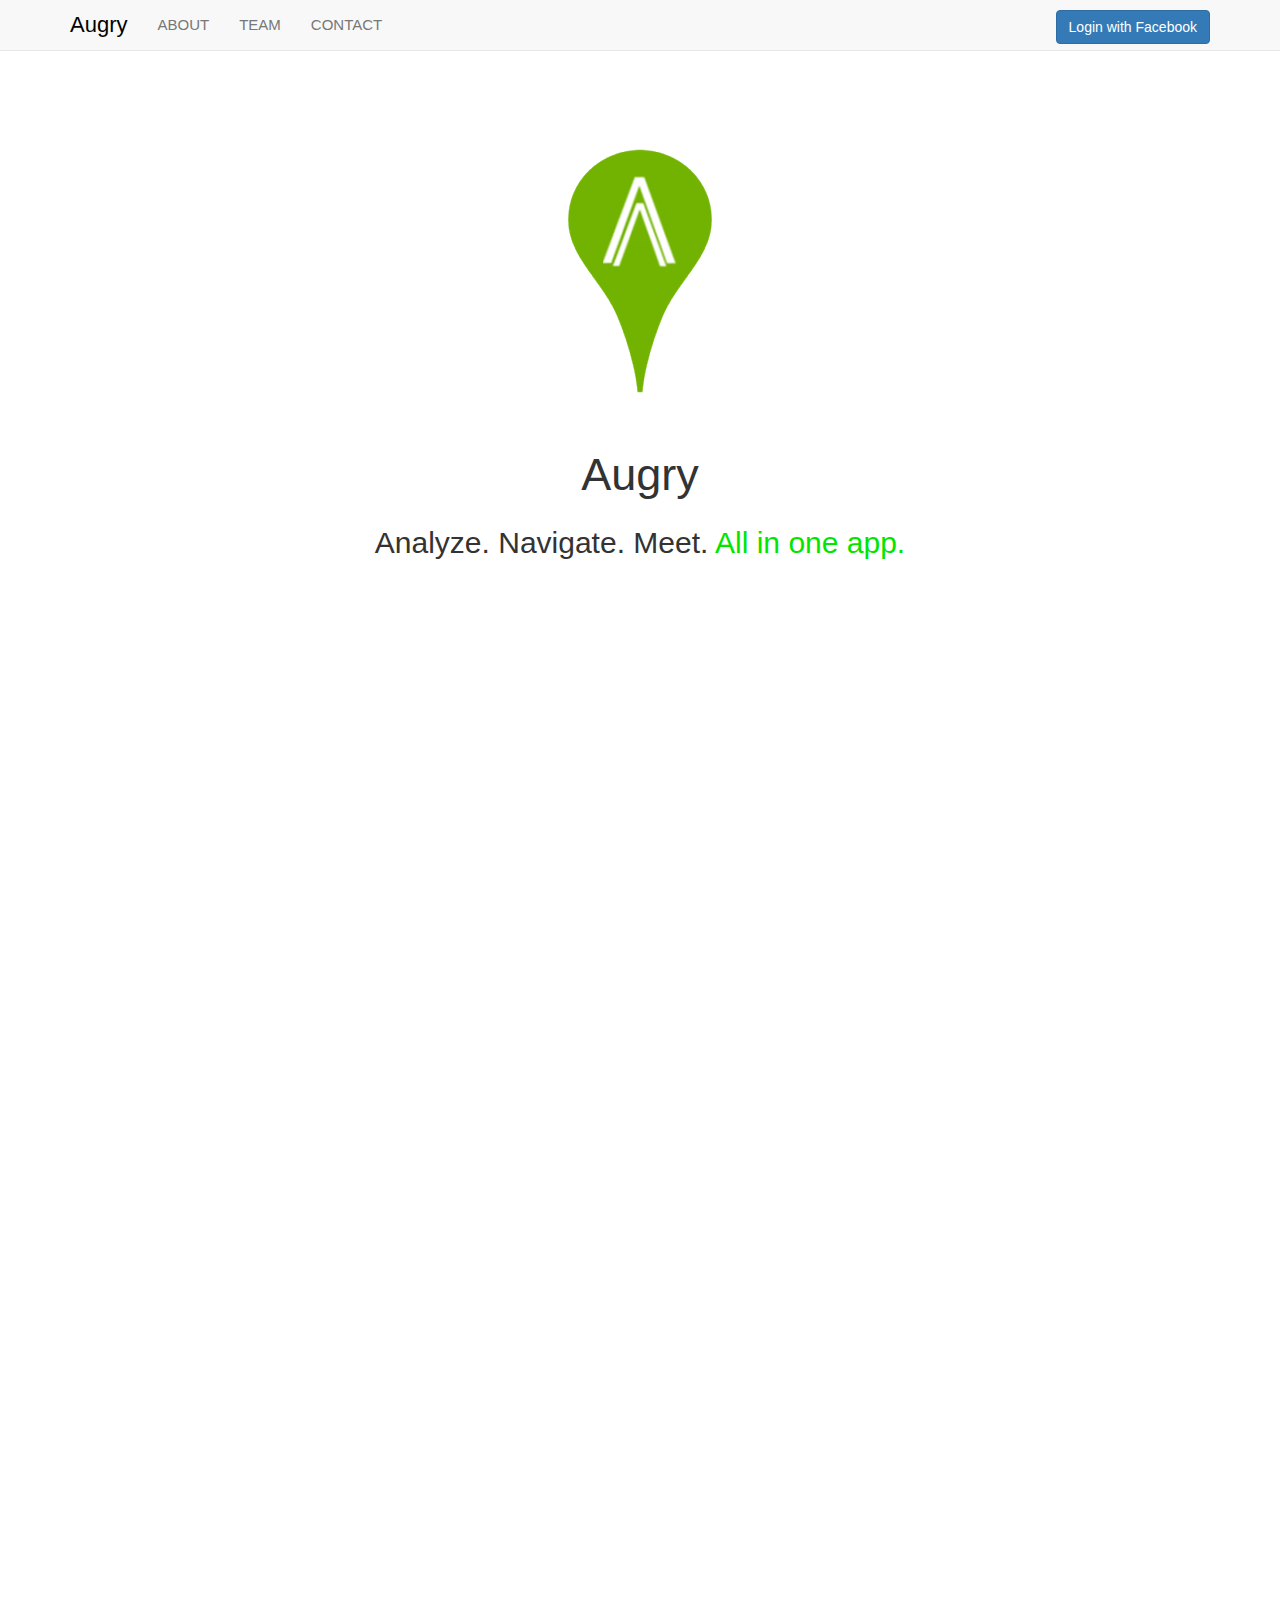
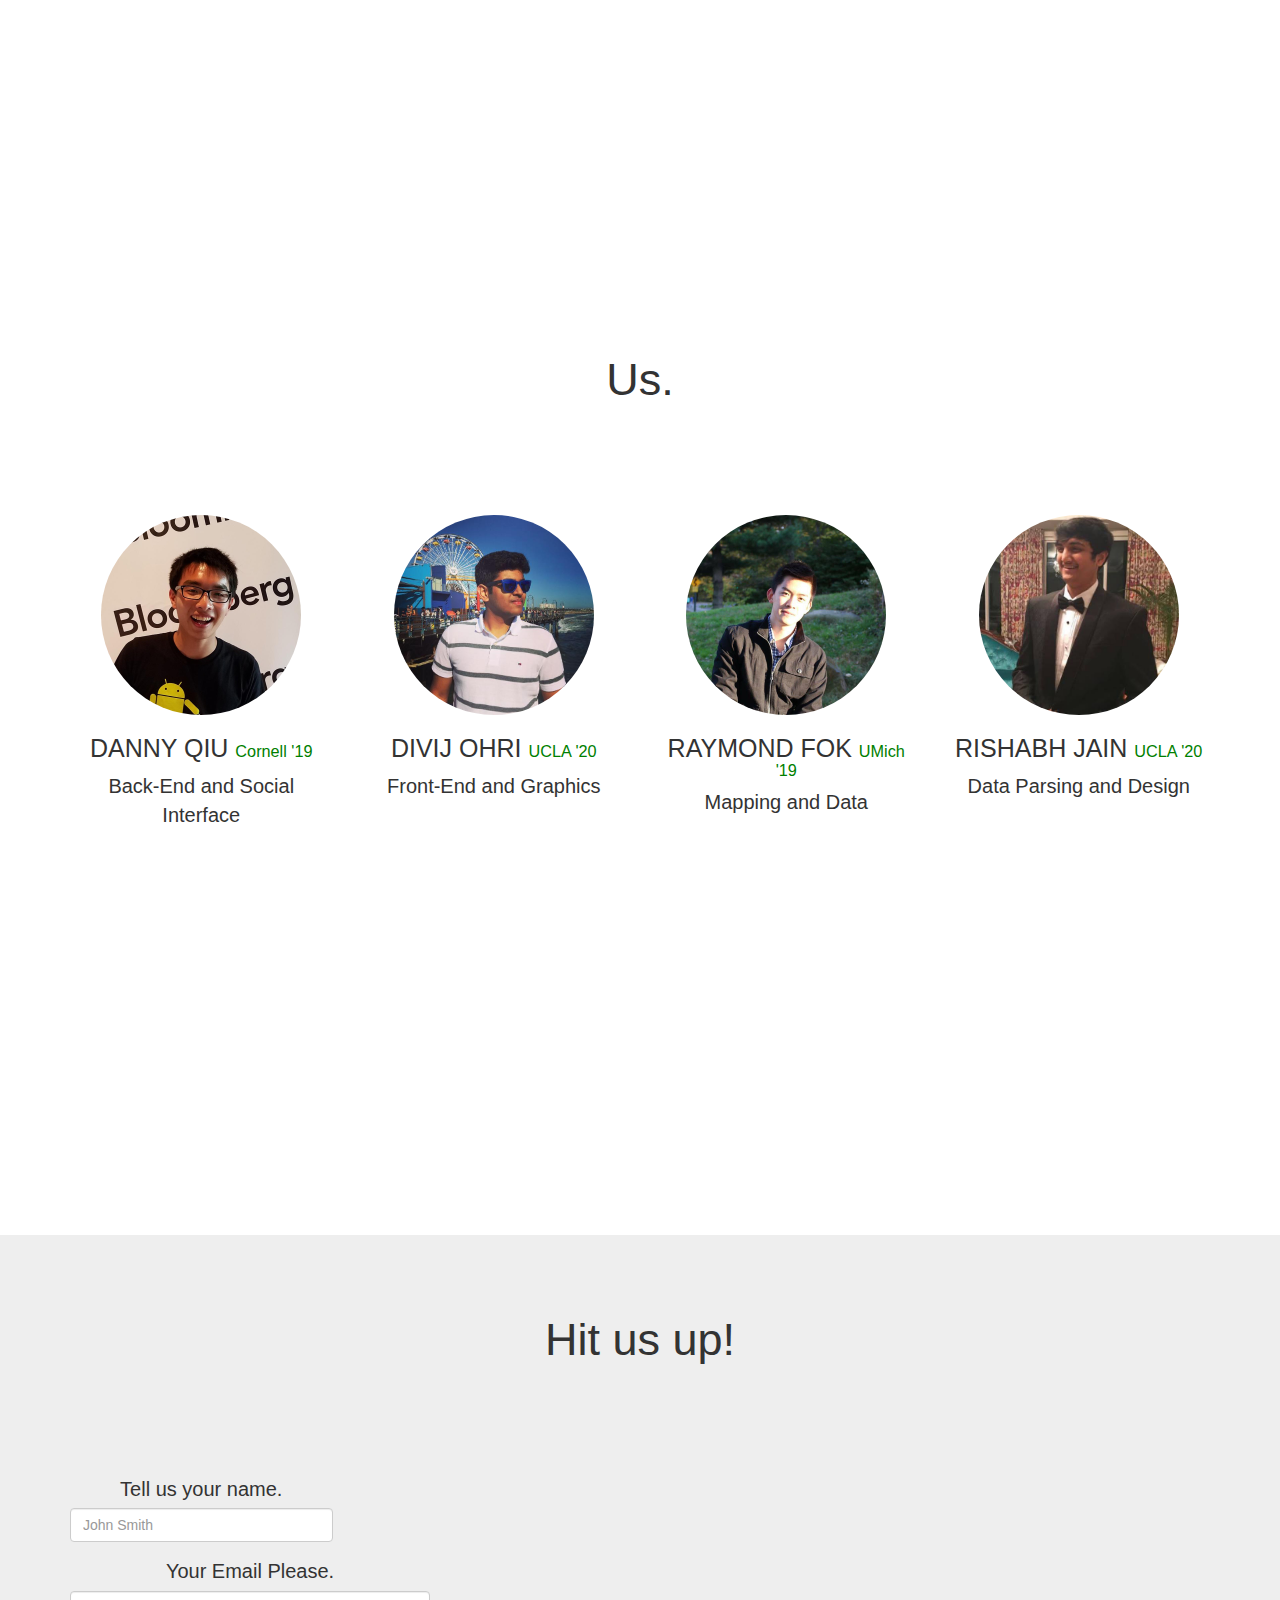
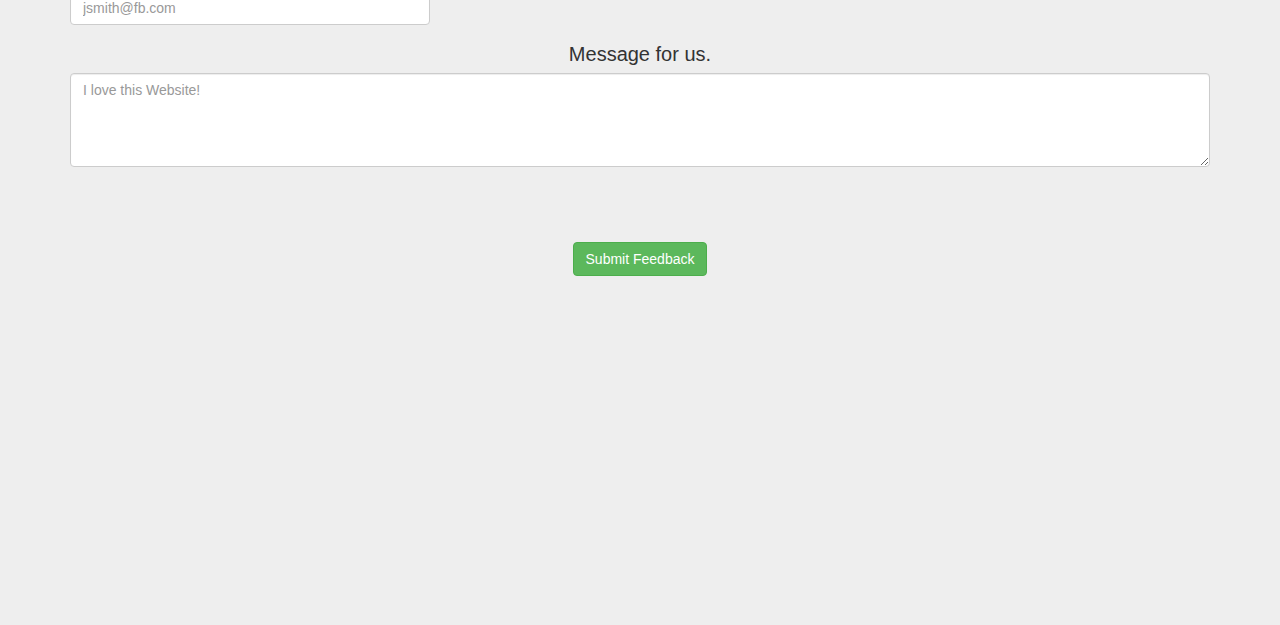
==== Mhacks Front end/new.html @ d8142a02 "Adding front end stuff" ====
<html lang="en"><head>

    <meta charset="utf-8">
    <meta http-equiv="X-UA-Compatible" content="IE=edge">
    <meta name="viewport" content="width=device-width, initial-scale=1">
    <meta name="description" content="">
    <meta name="author" content="">
    <style type="text/css">
        .center-img {
            margin: auto;
        }

        .clear {
            clear: both;
        }
    </style>
    <style type="text/css">
        .space{
            line-height: 150%;
            font-weight: 300;
            font-size: 30px;
        }
        .rishabh{
            font-size: 45px;
            font-weight: 300;
        }
        .divij{
            font-size: 15px;
            font-weight: 400;
        }
        .william{
            font-size: 22px;
            font-weight: 450;
            color: #000000;
        }
        .bio{
            font-weight: 300;
            font-size: 25px;
        }
        .fanny{
            font-size: 20px;
            font-weight: 200;
        }
    </style>
    <title>Augry</title>

    <!-- Bootstrap Core CSS -->
    <link href="css/bootstrap.min.css" rel="stylesheet">

    <!-- Custom CSS -->
    <link href="css/scrolling-nav.css" rel="stylesheet">

    <!-- HTML5 Shim and Respond.js IE8 support of HTML5 elements and media queries -->
    <!-- WARNING: Respond.js doesn't work if you view the page via file:// -->
    <!--[if lt IE 9]>
        <script src="https://oss.maxcdn.com/libs/html5shiv/3.7.0/html5shiv.js"></script>
        <script src="https://oss.maxcdn.com/libs/respond.js/1.4.2/respond.min.js"></script>
    <![endif]-->

</head>

<!-- The #page-top ID is part of the scrolling feature - the data-spy and data-target are part of the built-in Bootstrap scrollspy function -->

<body id="page-top" data-spy="scroll" data-target=".navbar-fixed-top">

    <!-- Navigation -->
    <nav class="navbar navbar-default navbar-fixed-top top-nav-collapse" role="navigation">
        <div class="container">
            <div class="navbar-header page-scroll">
                <button type="button" class="navbar-toggle" data-toggle="collapse" data-target=".navbar-ex1-collapse">
                    <span class="sr-only">Toggle navigation</span>
                    <span class="icon-bar"></span>
                    <span class="icon-bar"></span>
                    <span class="icon-bar"></span>
                </button>
                <a class="navbar-brand page-scroll" href="#page-top"><font class="william">Augry</font></a>
            </div>

            <!-- Collect the nav links, forms, and other content for toggling -->
            <div class="collapse navbar-collapse navbar-ex1-collapse">
                <ul class="nav navbar-nav">
                    <!-- Hidden li included to remove active class from about link when scrolled up past about section -->
                    <li class="hidden">
                        <a class="page-scroll" href="#page-top"></a>
                    </li>
                    <li class="active">
                        <a class="page-scroll" href="#about"><font class="divij">ABOUT</font> </a>
                    </li>
                    <li class="">
                        <a class="page-scroll" href="#services"><font class="divij">TEAM</font>
                        </a>
                    </li>
                    <li>
                        <a class="page-scroll" href="#contact"><font class="divij">CONTACT</font></a>
                    </li>
                </ul>
                <div class="pull-right" style="margin-top: 10px">
                        <a class="btn btn-primary" href="/facebook_login">Login with Facebook</a>
                    </div>
            </div>
            <!-- /.navbar-collapse -->
            
        </div>
        <!-- /.container -->

    </nav>
    <!-- Intro Section -->
    <section id="intro" class="intro-section">
        <div class="container">
            <div class="row">
                <div class="col-lg-12">
                  <img src="css/pictures/augry.png" width="300px" height="300px"><br><h1 class="rishabh">Augry</h1>
                    <p><font class="space"><h3>Analyze. Navigate. Meet.<font color="#00e600"> All in one app.</font> </h3></font>
                    </p><br><br><br>
                </div>
            </div>
        </div>
    </section>

    <!-- About Section -->
    <section id="about" class="about-section">
        <div class="container">
            <div class="row">
                <div class="col-lg-12">
                    <font color="white"><h1 class="rishabh">About</h1></font><br><br><br><br>
                    <p><font color="white" class="space"><h3>View predictions of crime and danger in the form of heat maps, formed from real time information of incidents in Detroit. Plot multiple routes going through those regions and judge the safety of the journey, making your own choice of either the fastest or safest path. Find Facebook friends around you when you’re in a dangerous area, and buddy up with them to chat, meet and get to your destination safely.</h3></font></p>
                </div>
            </div>
        </div>
    </section>

    <!-- Teams Section -->
    <section id="services" class="services-section">
        <div class="container" >
            <div class="row">
            <h1 class="rishabh">Us.</h1><br><br><br><br><br>

            <div class="col-lg-3 col-sm-3 text-center" >
                <img class="center-img img-circle img-responsive" src="pictures/danny.jpg" alt="" width="200px" height="200px">
                <h3 class="bio">DANNY QIU
                    <small><font color="#008000">Cornell '19</font>
                    </small>
                </h3>
                <p><font class="fanny">
                    Back-End and Social Interface
                </font>
                </p>
            </div>
            <div class="col-lg-3 col-sm-3 text-center">
                <img class="center-img img-circle img-responsive" src="pictures/divij.jpg" alt="" width="200px" height="200px">
                <h3 class="bio">DIVIJ OHRI
                    <small><font color="#008000">UCLA '20</font></small>
                </h3>
                <p><font class="fanny">
                    Front-End and Graphics
                </font>
                </p>
            </div>
            <div class="col-lg-3 col-sm-3 text-center">
                <img class="center-img img-circle img-responsive" src="pictures/raymond.jpg" alt="" width="200px" height="200px">
                <h3 class="bio">RAYMOND FOK
                    <small><font color="#008000">UMich '19</font></small>
                </h3>
                <p><font class="fanny">
                     Mapping and Data
                </font>
               </p>
            </div>
            <div class="col-lg-3 col-sm-3 text-center">
                <img class="center-img img-circle img-responsive" src="pictures/rishabh.jpg" alt="" width="200px" height="200px">
                <h3 class="bio">RISHABH JAIN
                    <small><font color="#008000">UCLA '20</font></small>
                </h3>
                <p><font class="fanny">
                    Data Parsing and Design
                </font>
                </p>
            </div>
            <div class="clear"></div>
            </div>
        </div>
    </section>

    <!-- Contact Section -->
    <section id="contact" class="contact-section">
        <div class="container">
            <div class="row">
                <div class="col-lg-12">
                    <h1 class="rishabh">Hit us up!</h1><br><br><br><br><br>
                    <div class="row">
            <div class="col-md-3">
                <div class="form-group">
                    <label for="form_name"><font class="fanny">
                    Tell us your name.</font></label>
                    <input id="form_name" type="text" name="name" class="form-control" placeholder="John Smith" required="required" data-error="Name is required.">
                    <div class="help-block with-errors"></div>
                </div>
            </div>
        </div>
        <div class="row">
            <div class="col-md-4">
                <div class="form-group">
                    <label for="form_name"><font class="fanny">
                    Your Email Please.</font></label>
                    <input id="form_email" type="email" name="email" class="form-control" placeholder="jsmith@fb.com" required="required" data-error="Valid email is required.">
                    <div class="help-block with-errors"></div>
                </div>
            </div>
        </div>
        <div class="row">
            <div class="col-md-12">
                <div class="form-group">
                    <label for="form_name"><font class="fanny">
                    Message for us.</font></label>
                    <textarea id="form_message" name="message" class="form-control" placeholder="I love this Website!" rows="4" required="required" data-error="Please,leave us a message."></textarea>
                    <div class="help-block with-errors"></div>
                </div>
            </div>
            <div class="col-md-12">
               <br><br><br> <input type="submit" class="btn btn-success btn-send" value="Submit Feedback">
            </div>
        </div>
                </div>
            </div>
        </div>
    </section>

    <!-- jQuery -->
    <script src="js/jquery.js"></script>

    <!-- Bootstrap Core JavaScript -->
    <script src="js/bootstrap.min.js"></script>

    <!-- Scrolling Nav JavaScript -->
    <script src="js/jquery.easing.min.js"></script>
    <script src="js/scrolling-nav.js"></script>




</body></html>
---- Mhacks Front end/css/scrolling-nav.css ----
/*!
 * Start Bootstrap - Scrolling Nav (http://startbootstrap.com/)
 * Copyright 2013-2016 Start Bootstrap
 * Licensed under MIT (https://github.com/BlackrockDigital/startbootstrap/blob/gh-pages/LICENSE)
 */

body {
    width: 100%;
    height: 100%;
}

html {
    width: 100%;
    height: 100%;
}

@media(min-width:767px) {
    .navbar {
        padding: 20px 0;
        -webkit-transition: background .5s ease-in-out,padding .5s ease-in-out;
        -moz-transition: background .5s ease-in-out,padding .5s ease-in-out;
        transition: background .5s ease-in-out,padding .5s ease-in-out;
    }

    .top-nav-collapse {
        padding: 0;
    }
}

/* Demo Sections - You can use these as guides or delete them - the scroller will work with any sort of height, fixed, undefined, or percentage based.
The padding is very important to make sure the scrollspy picks up the right area when scrolled to. Adjust the margin and padding of sections and children 
of those sections to manage the look and feel of the site. */

.intro-section {
    height: 105%;
    padding-top: 130px;
    text-align: center;
    background: #fff;
}

.about-section {
    height: 100%;
    padding-top: 100px;
    text-align: center;
    background-image: url("pictures/background.png");
    background-size: 1600px 800px;
}

.services-section {
    padding: 90px 0;
    height: 110%;
    text-align: center;
    background: #fff;
}

.contact-section {
    height: 100%;
    padding-top: 60px;
    height: 110%;
    text-align: center;
    background: #eee;
}
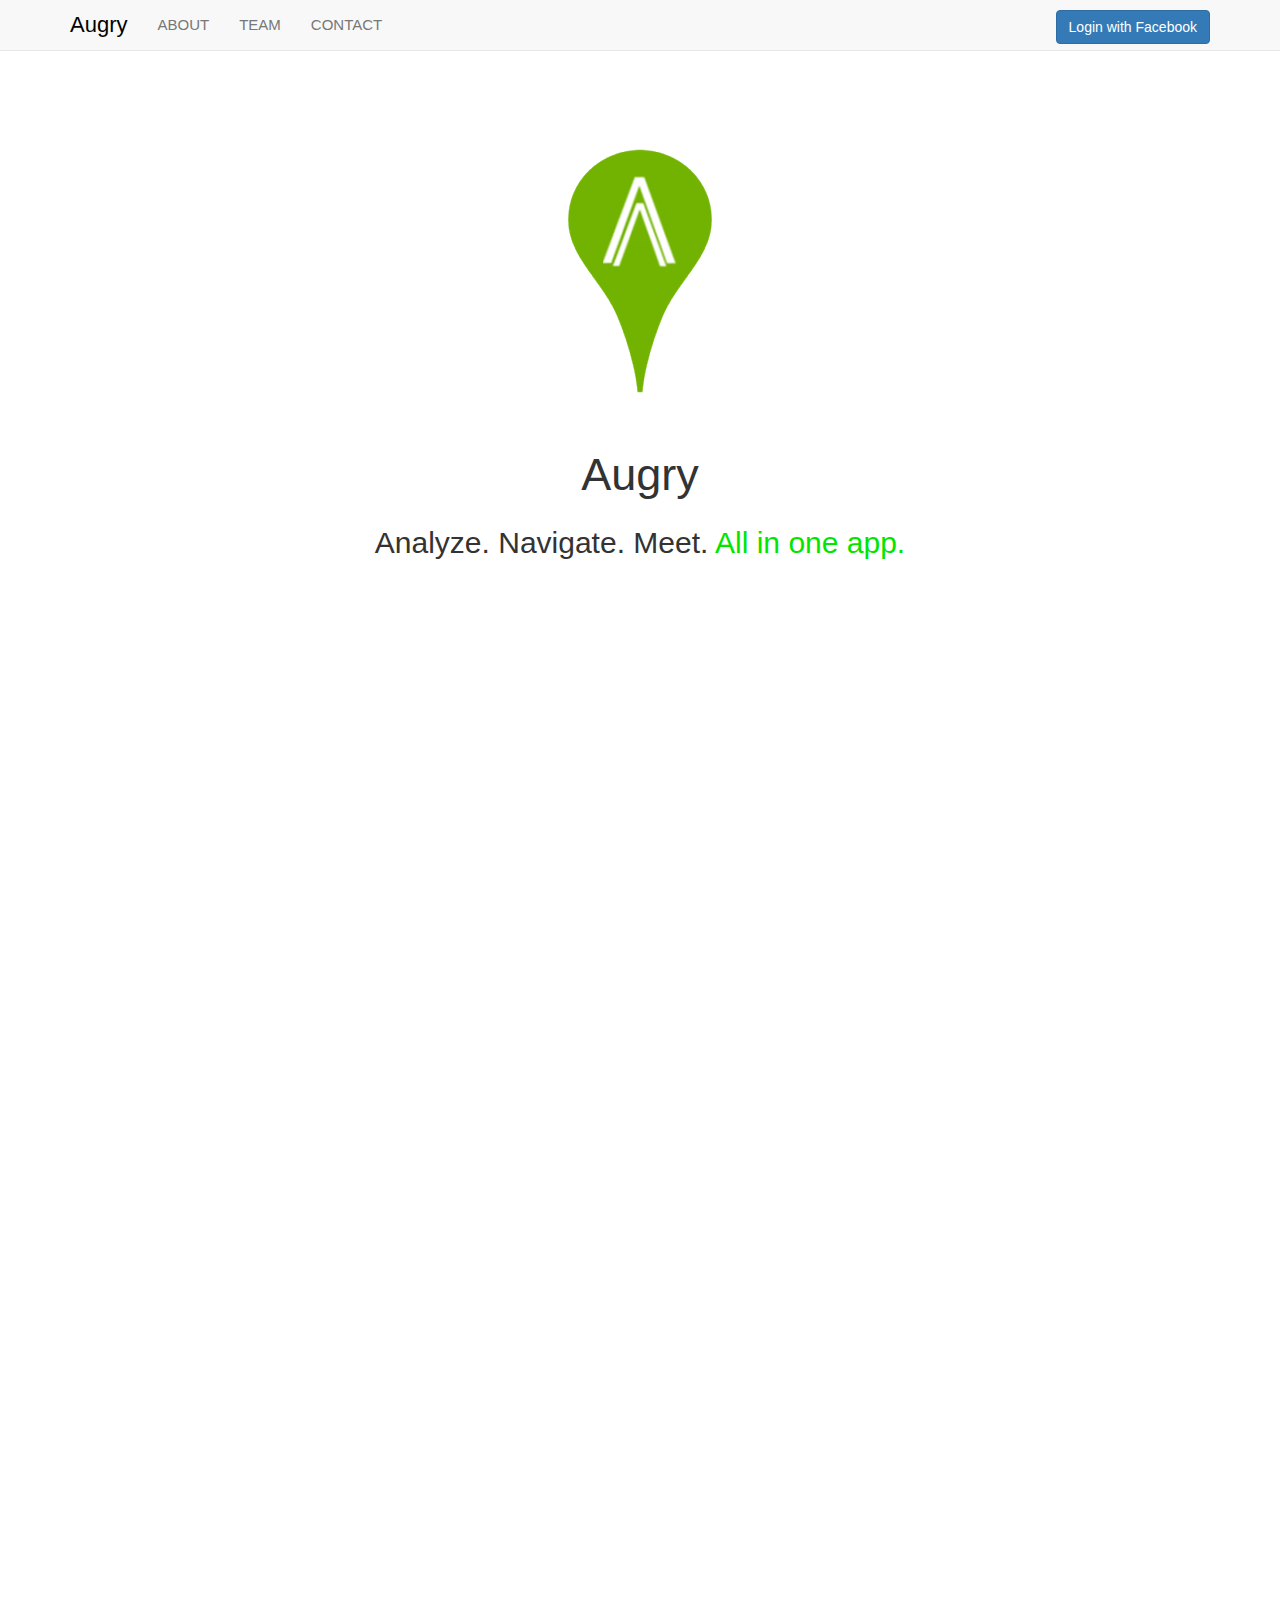
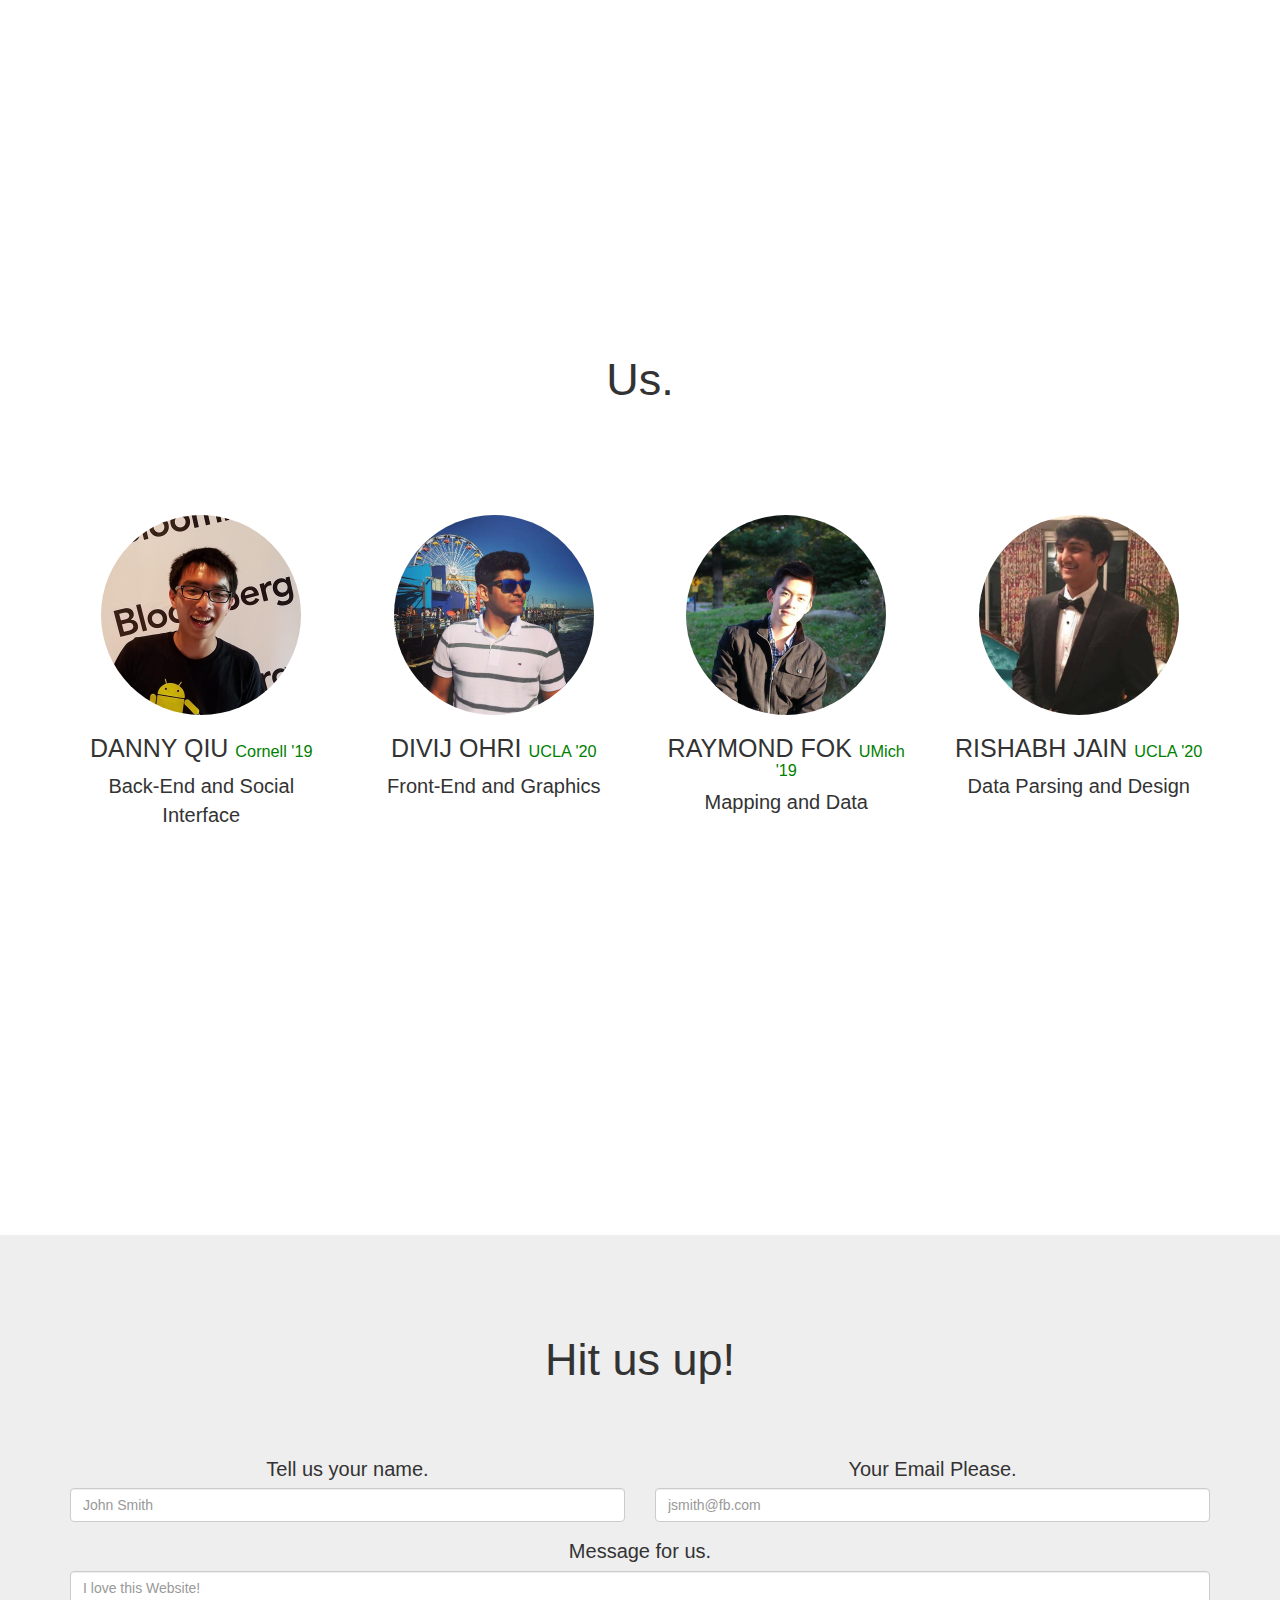
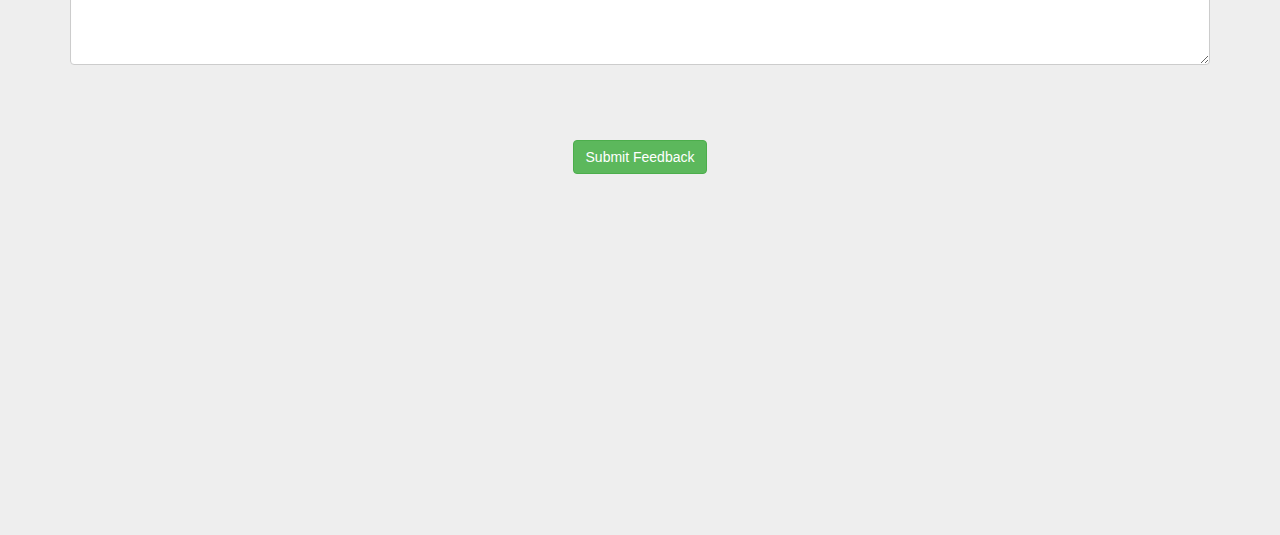
==== commit b5ab1b80: "modified front end" ====
--- a/Mhacks Front end/new.html
+++ b/Mhacks Front end/new.html
@@ -94,9 +94,12 @@
                         <a class="page-scroll" href="#contact"><font class="divij">CONTACT</font></a>
                     </li>
                 </ul>
-                <div class="pull-right" style="margin-top: 10px">
-                        <a class="btn btn-primary" href="/facebook_login">Login with Facebook</a>
-                    </div>
+                <div class="visible-xs" style="padding: 10px;">
+                    <a class="btn btn-primary btn-block" href="/facebook_login">Login with Facebook</a>
+                </div>
+                <div class="visible-sm visible-md visible-lg pull-right" style="margin-top: 10px;">
+                    <a class="btn btn-primary" href="/facebook_login">Login with Facebook</a>
+                </div>
             </div>
             <!-- /.navbar-collapse -->
             
@@ -133,9 +136,10 @@
     <section id="services" class="services-section">
         <div class="container" >
             <div class="row">
-            <h1 class="rishabh">Us.</h1><br><br><br><br><br>
-
-            <div class="col-lg-3 col-sm-3 text-center" >
+            <h1 class="rishabh">Us.</h1>
+            <div class="visible-lg"><br><br><br><br><br></div>
+
+            <div class="col-lg-3 col-xs-6 text-center" >
                 <img class="center-img img-circle img-responsive" src="pictures/danny.jpg" alt="" width="200px" height="200px">
                 <h3 class="bio">DANNY QIU
                     <small><font color="#008000">Cornell '19</font>
@@ -146,7 +150,7 @@
                 </font>
                 </p>
             </div>
-            <div class="col-lg-3 col-sm-3 text-center">
+            <div class="col-lg-3 col-xs-6 text-center">
                 <img class="center-img img-circle img-responsive" src="pictures/divij.jpg" alt="" width="200px" height="200px">
                 <h3 class="bio">DIVIJ OHRI
                     <small><font color="#008000">UCLA '20</font></small>
@@ -156,7 +160,7 @@
                 </font>
                 </p>
             </div>
-            <div class="col-lg-3 col-sm-3 text-center">
+            <div class="col-lg-3 col-xs-6 text-center">
                 <img class="center-img img-circle img-responsive" src="pictures/raymond.jpg" alt="" width="200px" height="200px">
                 <h3 class="bio">RAYMOND FOK
                     <small><font color="#008000">UMich '19</font></small>
@@ -166,7 +170,7 @@
                 </font>
                </p>
             </div>
-            <div class="col-lg-3 col-sm-3 text-center">
+            <div class="col-lg-3 col-xs-6 text-center">
                 <img class="center-img img-circle img-responsive" src="pictures/rishabh.jpg" alt="" width="200px" height="200px">
                 <h3 class="bio">RISHABH JAIN
                     <small><font color="#008000">UCLA '20</font></small>
@@ -178,6 +182,7 @@
             </div>
             <div class="clear"></div>
             </div>
+            </div>
         </div>
     </section>
 
@@ -186,9 +191,9 @@
         <div class="container">
             <div class="row">
                 <div class="col-lg-12">
-                    <h1 class="rishabh">Hit us up!</h1><br><br><br><br><br>
+                    <h1 class="rishabh">Hit us up!</h1><br><br><br>
                     <div class="row">
-            <div class="col-md-3">
+            <div class="col-md-6">
                 <div class="form-group">
                     <label for="form_name"><font class="fanny">
                     Tell us your name.</font></label>
@@ -196,9 +201,7 @@
                     <div class="help-block with-errors"></div>
                 </div>
             </div>
-        </div>
-        <div class="row">
-            <div class="col-md-4">
+            <div class="col-md-6">
                 <div class="form-group">
                     <label for="form_name"><font class="fanny">
                     Your Email Please.</font></label>
@@ -217,7 +220,7 @@
                 </div>
             </div>
             <div class="col-md-12">
-               <br><br><br> <input type="submit" class="btn btn-success btn-send" value="Submit Feedback">
+               <br><br><br> <input type="submit" class="btn btn-success btn-send" value="Submit Feedback" onclick="alert('This is a hackathon demo')">
             </div>
         </div>
                 </div>
--- a/Mhacks Front end/css/scrolling-nav.css
+++ b/Mhacks Front end/css/scrolling-nav.css
@@ -55,8 +55,7 @@
 
 .contact-section {
     height: 100%;
-    padding-top: 60px;
-    height: 110%;
+    padding-top: 80px;
     text-align: center;
     background: #eee;
 }